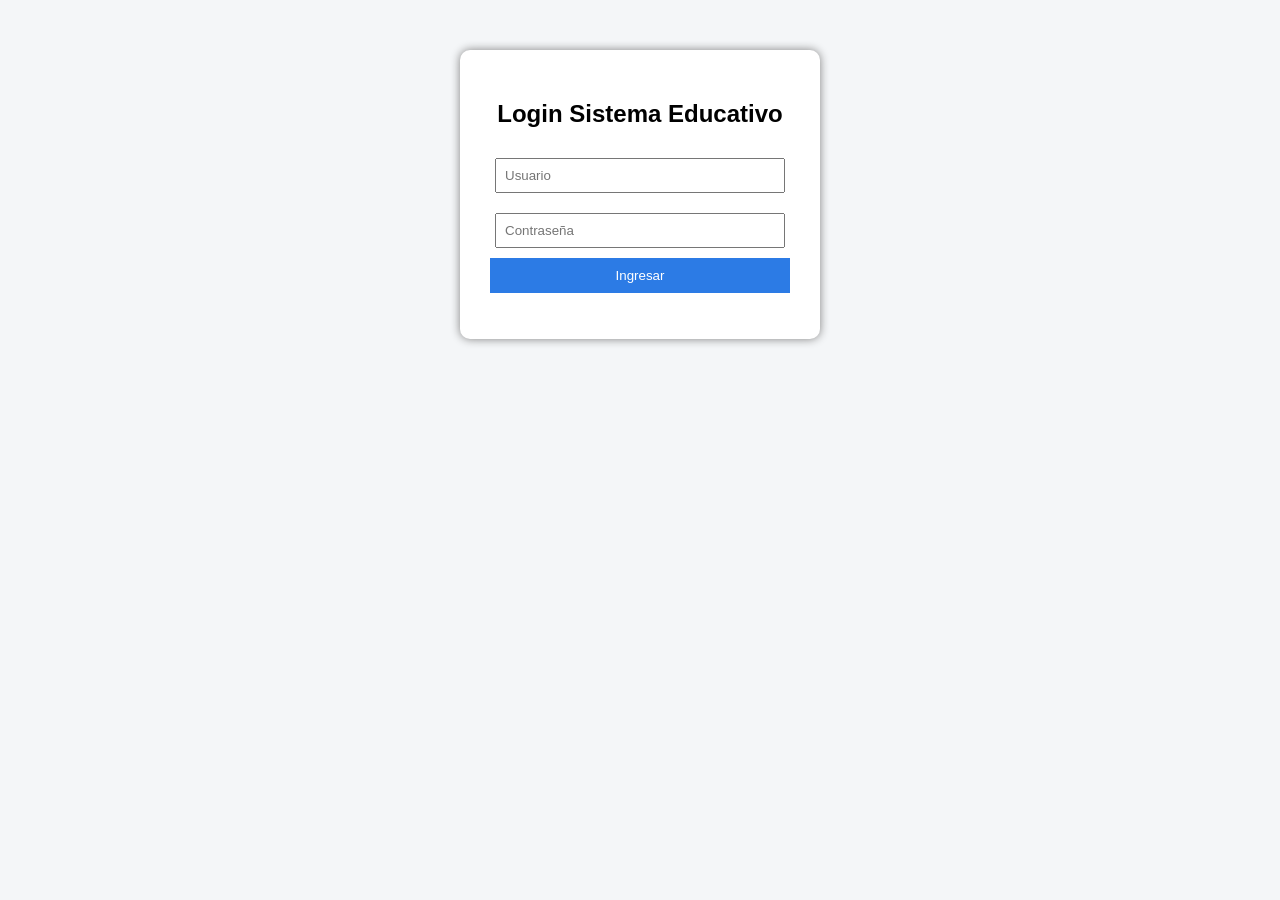
==== index.html @ 90c8234b "Create index.html" ====
<!DOCTYPE html>
<html lang="es">
<head>
  <meta charset="UTF-8">
  <title>Sistema Educativo - Pruebas</title>
  <style>
    body {
      font-family: Arial;
      background: #f4f6f8;
      text-align: center;
      margin-top: 50px;
    }
    .container {
      background: white;
      padding: 30px;
      width: 300px;
      margin: auto;
      border-radius: 10px;
      box-shadow: 0 0 10px gray;
    }
    input {
      width: 90%;
      padding: 8px;
      margin: 10px 0;
    }
    button {
      padding: 10px;
      width: 100%;
      background: #2c7be5;
      color: white;
      border: none;
      cursor: pointer;
    }
    #mensaje {
      margin-top: 15px;
      font-weight: bold;
    }
    #panel {
      display: none;
      margin-top: 20px;
    }
  </style>
</head>
<body>

<div class="container">
  <h2>Login Sistema Educativo</h2>

  <input type="text" id="usuario" placeholder="Usuario">
  <input type="password" id="password" placeholder="Contraseña">

  <button id="btnLogin" onclick="login()">Ingresar</button>

  <p id="mensaje"></p>

  <div id="panel">
    <h3 id="bienvenida">Bienvenido al sistema</h3>
    <button id="btnConsulta" onclick="mostrarDatos()">Consultar Información</button>

    <table id="tablaDatos" border="1" style="margin:auto; margin-top:10px; display:none;">
      <tr>
        <th>Asignatura</th>
        <th>Nota</th>
      </tr>
      <tr>
        <td>Matemáticas</td>
        <td>4.5</td>
      </tr>
      <tr>
        <td>Programación</td>
        <td>4.8</td>
      </tr>
    </table>
  </div>
</div>

<script>
function login() {
  let usuario = document.getElementById("usuario").value;
  let password = document.getElementById("password").value;

  if (usuario === "" || password === "") {
    document.getElementById("mensaje").innerText = "Campos obligatorios";
    return;
  }

  if (usuario === "admin" && password === "123") {
    document.getElementById("mensaje").innerText = "";
    document.getElementById("panel").style.display = "block";
  } else {
    document.getElementById("mensaje").innerText = "Credenciales incorrectas";
  }
}

function mostrarDatos() {
  document.getElementById("tablaDatos").style.display = "block";
}
</script>

</body>
</html>
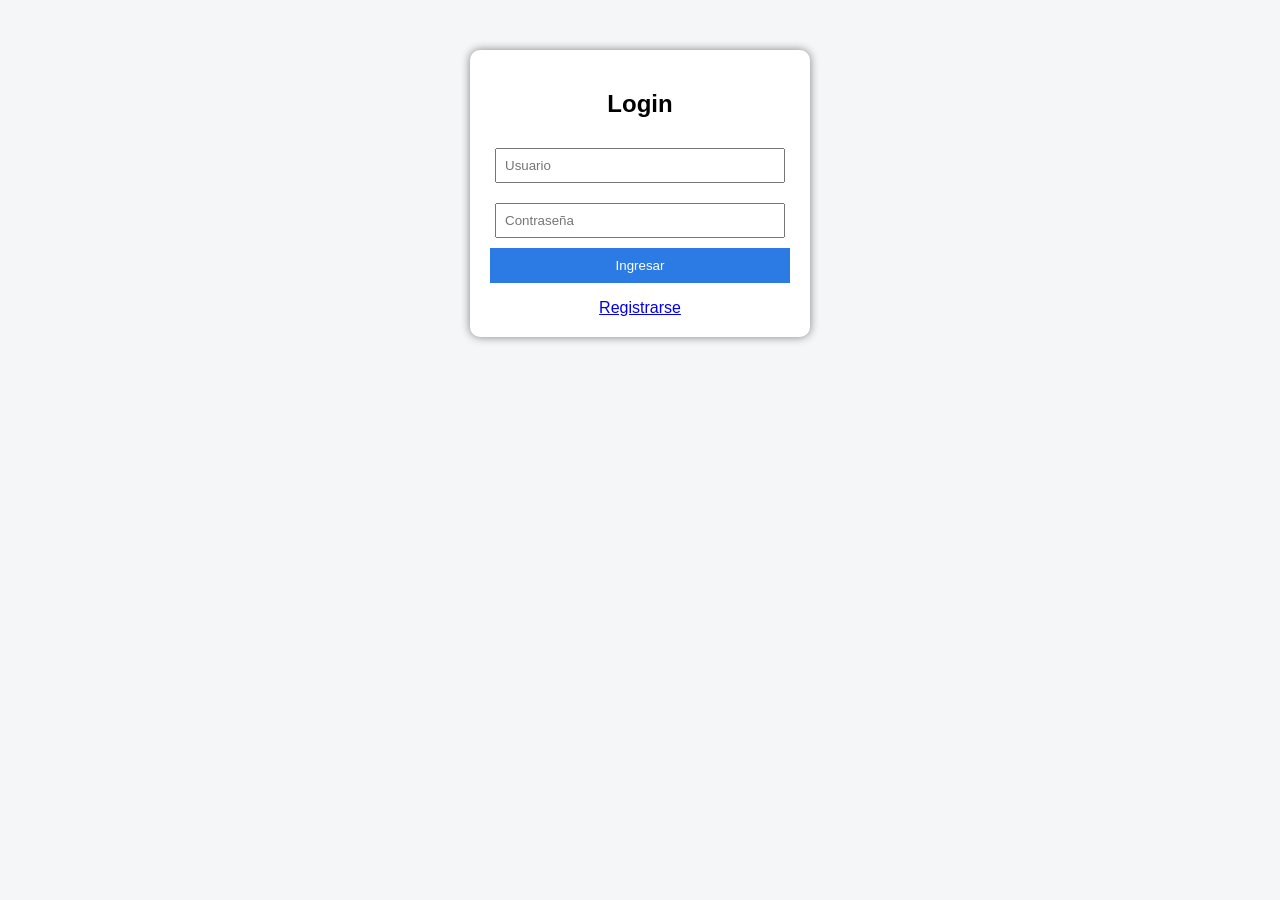
==== commit 4369b8d9: "Update index.html" ====
--- a/index.html
+++ b/index.html
@@ -1,101 +1,24 @@
 <!DOCTYPE html>
-<html lang="es">
+<html>
 <head>
-  <meta charset="UTF-8">
-  <title>Sistema Educativo - Pruebas</title>
-  <style>
-    body {
-      font-family: Arial;
-      background: #f4f6f8;
-      text-align: center;
-      margin-top: 50px;
-    }
-    .container {
-      background: white;
-      padding: 30px;
-      width: 300px;
-      margin: auto;
-      border-radius: 10px;
-      box-shadow: 0 0 10px gray;
-    }
-    input {
-      width: 90%;
-      padding: 8px;
-      margin: 10px 0;
-    }
-    button {
-      padding: 10px;
-      width: 100%;
-      background: #2c7be5;
-      color: white;
-      border: none;
-      cursor: pointer;
-    }
-    #mensaje {
-      margin-top: 15px;
-      font-weight: bold;
-    }
-    #panel {
-      display: none;
-      margin-top: 20px;
-    }
-  </style>
+  <title>Login</title>
+  <link rel="stylesheet" href="style.css">
 </head>
 <body>
 
 <div class="container">
-  <h2>Login Sistema Educativo</h2>
+  <h2>Login</h2>
 
-  <input type="text" id="usuario" placeholder="Usuario">
-  <input type="password" id="password" placeholder="Contraseña">
+  <input id="usuario" placeholder="Usuario">
+  <input id="password" type="password" placeholder="Contraseña">
 
   <button id="btnLogin" onclick="login()">Ingresar</button>
 
   <p id="mensaje"></p>
 
-  <div id="panel">
-    <h3 id="bienvenida">Bienvenido al sistema</h3>
-    <button id="btnConsulta" onclick="mostrarDatos()">Consultar Información</button>
-
-    <table id="tablaDatos" border="1" style="margin:auto; margin-top:10px; display:none;">
-      <tr>
-        <th>Asignatura</th>
-        <th>Nota</th>
-      </tr>
-      <tr>
-        <td>Matemáticas</td>
-        <td>4.5</td>
-      </tr>
-      <tr>
-        <td>Programación</td>
-        <td>4.8</td>
-      </tr>
-    </table>
-  </div>
+  <a href="registro.html" id="linkRegistro">Registrarse</a>
 </div>
 
-<script>
-function login() {
-  let usuario = document.getElementById("usuario").value;
-  let password = document.getElementById("password").value;
-
-  if (usuario === "" || password === "") {
-    document.getElementById("mensaje").innerText = "Campos obligatorios";
-    return;
-  }
-
-  if (usuario === "admin" && password === "123") {
-    document.getElementById("mensaje").innerText = "";
-    document.getElementById("panel").style.display = "block";
-  } else {
-    document.getElementById("mensaje").innerText = "Credenciales incorrectas";
-  }
-}
-
-function mostrarDatos() {
-  document.getElementById("tablaDatos").style.display = "block";
-}
-</script>
-
+<script src="script.js"></script>
 </body>
 </html>
--- a/style.css
+++ b/style.css
@@ -0,0 +1,33 @@
+body {
+  font-family: Arial;
+  background: #f4f6f8;
+  text-align: center;
+}
+
+.container {
+  background: white;
+  padding: 20px;
+  width: 300px;
+  margin: 50px auto;
+  border-radius: 10px;
+  box-shadow: 0 0 10px gray;
+}
+
+input {
+  width: 90%;
+  padding: 8px;
+  margin: 10px 0;
+}
+
+button {
+  padding: 10px;
+  width: 100%;
+  background: #2c7be5;
+  color: white;
+  border: none;
+}
+
+a {
+  display: block;
+  margin-top: 10px;
+}
